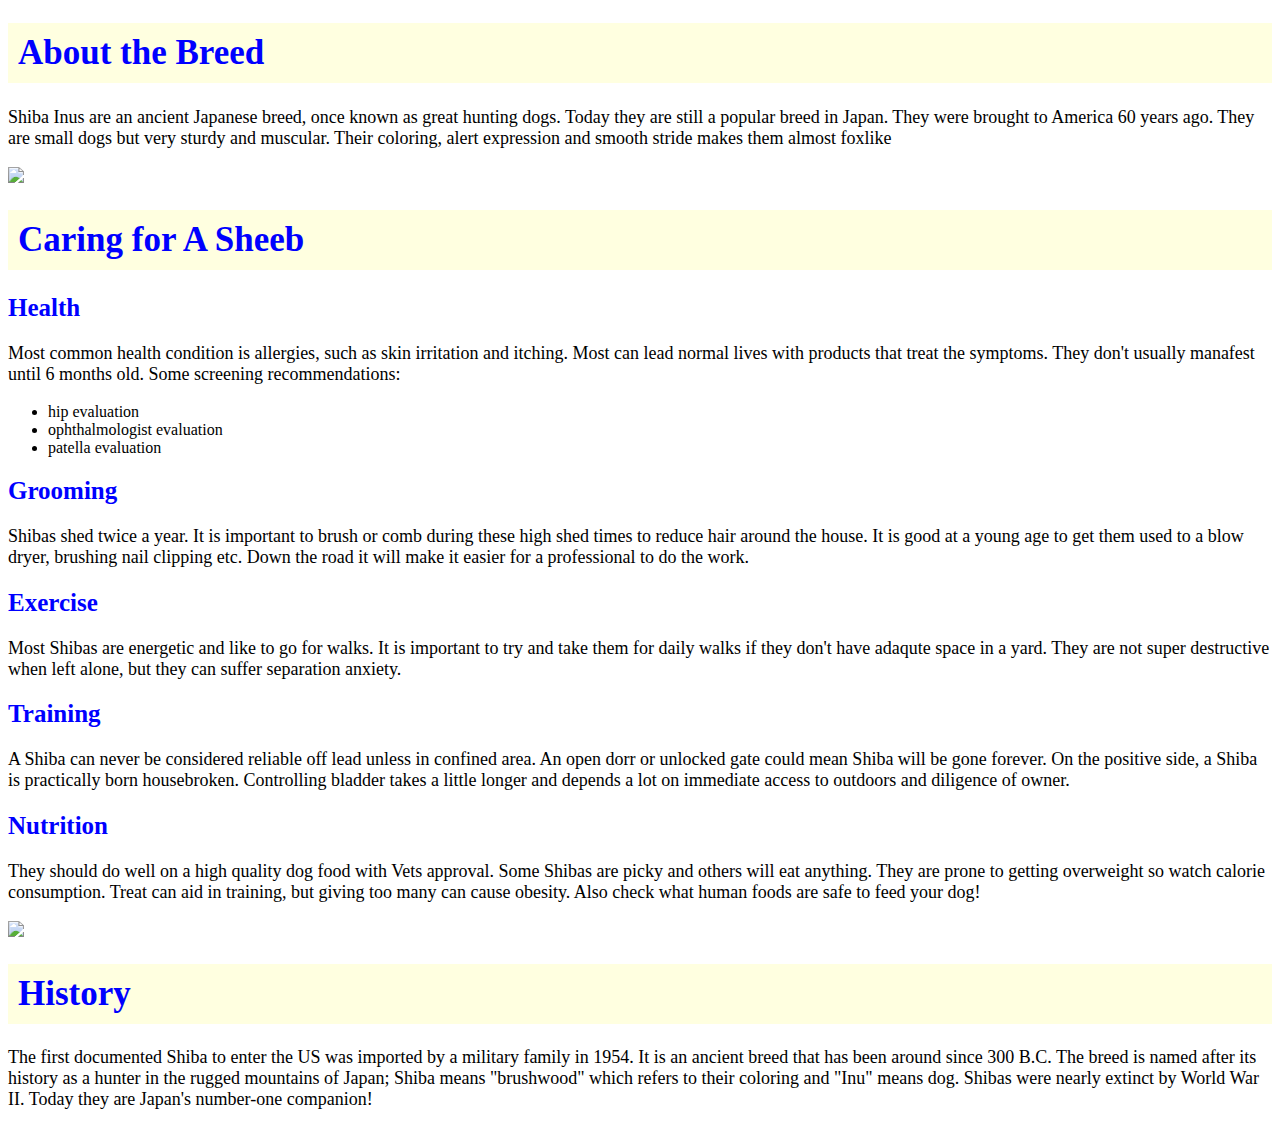
==== index.html @ 2fdb3260 "Add files via upload" ====
<!DOCTYPE html>

<head>
    <title>Shiba Inus: Ancient Japanese Dogs</title>
</head>

<body>

<h1>About the Breed</h1>
    <p>Shiba Inus are an ancient Japanese breed, once known as great hunting dogs. Today they are 
        still a popular breed in Japan. They were brought to America 60 years ago. They are small dogs but 
        very sturdy and muscular. Their coloring, alert expression and smooth stride makes them almost 
        foxlike</p>

        <a href="#"><img src="https://investorplace.com/wp-content/uploads/2021/05/shiba-inu-3.jpg" class="smaller-image"><alt="Happy Sheeb".></a>
        <style>
            .smaller-image{
                width: 300px;
            }
            h2{
                color:blue;
                font-family: Cambria, Cochin, Georgia, Times, 'Times New Roman', serif;
                font-size: 25px;
                
            }

            h1{
                color:blue;
                font-family: Cambria, Cochin, Georgia, Times, 'Times New Roman', serif;
                background-color: #FFFFE0;
                padding: 10px;
                font-size: 35px;
                
                
            }

            p{
                font-family:fantasy;
                font-size: 18px;
            }

            ul{
                font-family:fantasy;
            }
        </style>
<h1>Caring for A Sheeb</h1>
    <h2>Health</h2>
        <p>Most common health condition is allergies, such as skin irritation and itching.
            Most can lead normal lives with products that treat the symptoms. They don't usually manafest
            until 6 months old. Some screening recommendations:
                <ul>
                    <li>hip evaluation</li>
                    <li>ophthalmologist evaluation</li>
                    <li>patella evaluation</li>
                </ul>
        </p>
    <h2>Grooming</h2>
        <p>Shibas shed twice a year. It is important to brush or comb during these high shed times
            to reduce hair around the house. It is good at a young age to get them used to a blow dryer, brushing
            nail clipping etc. Down the road it will make it easier for a professional to do the work.
        </p>
    <h2>Exercise</h2>
        <p>Most Shibas are energetic and like to go for walks. It is important to try and take them for 
            daily walks if they don't have adaqute space in a yard. They are not super destructive when 
            left alone, but they can suffer separation anxiety.
        </p>
    <h2>Training</h2>
        <p>A Shiba can never be considered reliable off lead unless in confined area. An open dorr or unlocked
            gate could mean Shiba will be gone forever. On the positive side, a Shiba is practically
            born housebroken. Controlling bladder takes a little longer and depends a lot on immediate access
            to outdoors and diligence of owner.
        </p>
    <h2>Nutrition</h2>
        <p>They should do well on a high quality dog food with Vets approval. Some Shibas are picky and others
            will eat anything. They are prone to getting overweight so watch calorie consumption. Treat can aid
            in training, but giving too many can cause obesity. Also check what human foods are safe to feed 
            your dog!
        </p>

        <a href="#"><img src="https://imagesvc.meredithcorp.io/v3/mm/image?url=https%3A%2F%2Fstatic.onecms.io%2Fwp-content%2Fuploads%2Fsites%2F20%2F2020%2F09%2F21%2Fhine-2000.jpg&q=85"
            class="smaller-image"><alt="Multiple color sheebs."></a>

<h1>History</h1>
        <p>The first documented Shiba to enter the US was imported by a military family in 1954.
            It is an ancient breed that has been around since 300 B.C. The breed is named after
            its history as a hunter in the rugged mountains of Japan; Shiba means "brushwood" which
            refers to their coloring and "Inu" means dog. Shibas were nearly extinct by World War II. Today 
            they are Japan's number-one companion!
        </p>

</body>
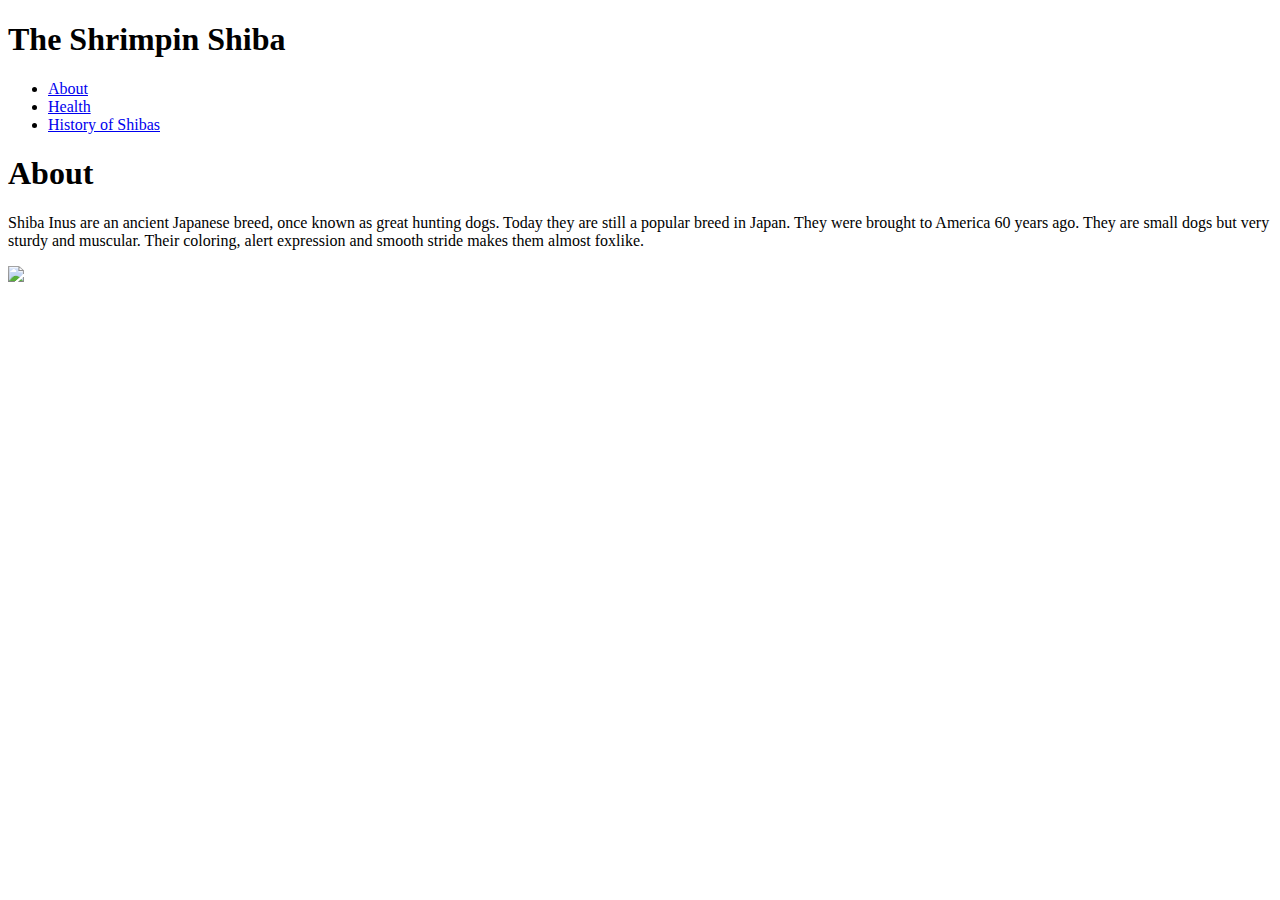
==== commit 1a335c06: "Add files via upload" ====
--- a/index.html
+++ b/index.html
@@ -1,93 +1,45 @@
 <!DOCTYPE html>
 
 <head>
+    <meta charset="utf-8">
+    <meta http-equiv="X-UA-Compatible" content="IE=edge">
+    <meta name="viewport" content="width=device-width, initial-scale=1.0">
+    <link rel="stylesheet" href="css/style.css">
+    <link rel="stylesheet" href="https://cdnjs.cloudflare.com/ajax/libs/font-awesome/6.0.0-beta3/css/all.min.css"> 
     <title>Shiba Inus: Ancient Japanese Dogs</title>
 </head>
-
 <body>
 
-<h1>About the Breed</h1>
+<!--Navbar-->
+<div class="navbar">
+  <div class="container flex">
+      <h1 class="logo"> The Shrimpin Shiba </h1>
+        <nav>
+            <ul>
+                <li><a href="index.html">About</a></li>
+                <li><a href="Health.html">Health</a></li>
+                <li><a href="History.html">History of Shibas</a></li>
+            </ul>
+        </nav>
+  </div>
+</div>
+
+<!--About Section-->
+
+<section class="about">
+    <div class="container grid">
+        <div class="about-text">
+        <h1>About</h1>
+
     <p>Shiba Inus are an ancient Japanese breed, once known as great hunting dogs. Today they are 
         still a popular breed in Japan. They were brought to America 60 years ago. They are small dogs but 
         very sturdy and muscular. Their coloring, alert expression and smooth stride makes them almost 
-        foxlike</p>
+        foxlike.</p>
 
-        <a href="#"><img src="https://investorplace.com/wp-content/uploads/2021/05/shiba-inu-3.jpg" class="smaller-image"><alt="Happy Sheeb".></a>
-        <style>
-            .smaller-image{
-                width: 300px;
-            }
-            h2{
-                color:blue;
-                font-family: Cambria, Cochin, Georgia, Times, 'Times New Roman', serif;
-                font-size: 25px;
-                
-            }
-
-            h1{
-                color:blue;
-                font-family: Cambria, Cochin, Georgia, Times, 'Times New Roman', serif;
-                background-color: #FFFFE0;
-                padding: 10px;
-                font-size: 35px;
-                
-                
-            }
-
-            p{
-                font-family:fantasy;
-                font-size: 18px;
-            }
-
-            ul{
-                font-family:fantasy;
-            }
-        </style>
-<h1>Caring for A Sheeb</h1>
-    <h2>Health</h2>
-        <p>Most common health condition is allergies, such as skin irritation and itching.
-            Most can lead normal lives with products that treat the symptoms. They don't usually manafest
-            until 6 months old. Some screening recommendations:
-                <ul>
-                    <li>hip evaluation</li>
-                    <li>ophthalmologist evaluation</li>
-                    <li>patella evaluation</li>
-                </ul>
-        </p>
-    <h2>Grooming</h2>
-        <p>Shibas shed twice a year. It is important to brush or comb during these high shed times
-            to reduce hair around the house. It is good at a young age to get them used to a blow dryer, brushing
-            nail clipping etc. Down the road it will make it easier for a professional to do the work.
-        </p>
-    <h2>Exercise</h2>
-        <p>Most Shibas are energetic and like to go for walks. It is important to try and take them for 
-            daily walks if they don't have adaqute space in a yard. They are not super destructive when 
-            left alone, but they can suffer separation anxiety.
-        </p>
-    <h2>Training</h2>
-        <p>A Shiba can never be considered reliable off lead unless in confined area. An open dorr or unlocked
-            gate could mean Shiba will be gone forever. On the positive side, a Shiba is practically
-            born housebroken. Controlling bladder takes a little longer and depends a lot on immediate access
-            to outdoors and diligence of owner.
-        </p>
-    <h2>Nutrition</h2>
-        <p>They should do well on a high quality dog food with Vets approval. Some Shibas are picky and others
-            will eat anything. They are prone to getting overweight so watch calorie consumption. Treat can aid
-            in training, but giving too many can cause obesity. Also check what human foods are safe to feed 
-            your dog!
-        </p>
-
-        <a href="#"><img src="https://imagesvc.meredithcorp.io/v3/mm/image?url=https%3A%2F%2Fstatic.onecms.io%2Fwp-content%2Fuploads%2Fsites%2F20%2F2020%2F09%2F21%2Fhine-2000.jpg&q=85"
-            class="smaller-image"><alt="Multiple color sheebs."></a>
-
-<h1>History</h1>
-        <p>The first documented Shiba to enter the US was imported by a military family in 1954.
-            It is an ancient breed that has been around since 300 B.C. The breed is named after
-            its history as a hunter in the rugged mountains of Japan; Shiba means "brushwood" which
-            refers to their coloring and "Inu" means dog. Shibas were nearly extinct by World War II. Today 
-            they are Japan's number-one companion!
-        </p>
-
+        <a href="#"><img src="https://investorplace.com/wp-content/uploads/2021/05/shiba-inu-3.jpg" class="smaller-image"><alt=""></a>
+            </div>
+        </div> 
+    </section>
 </body>
 
     
